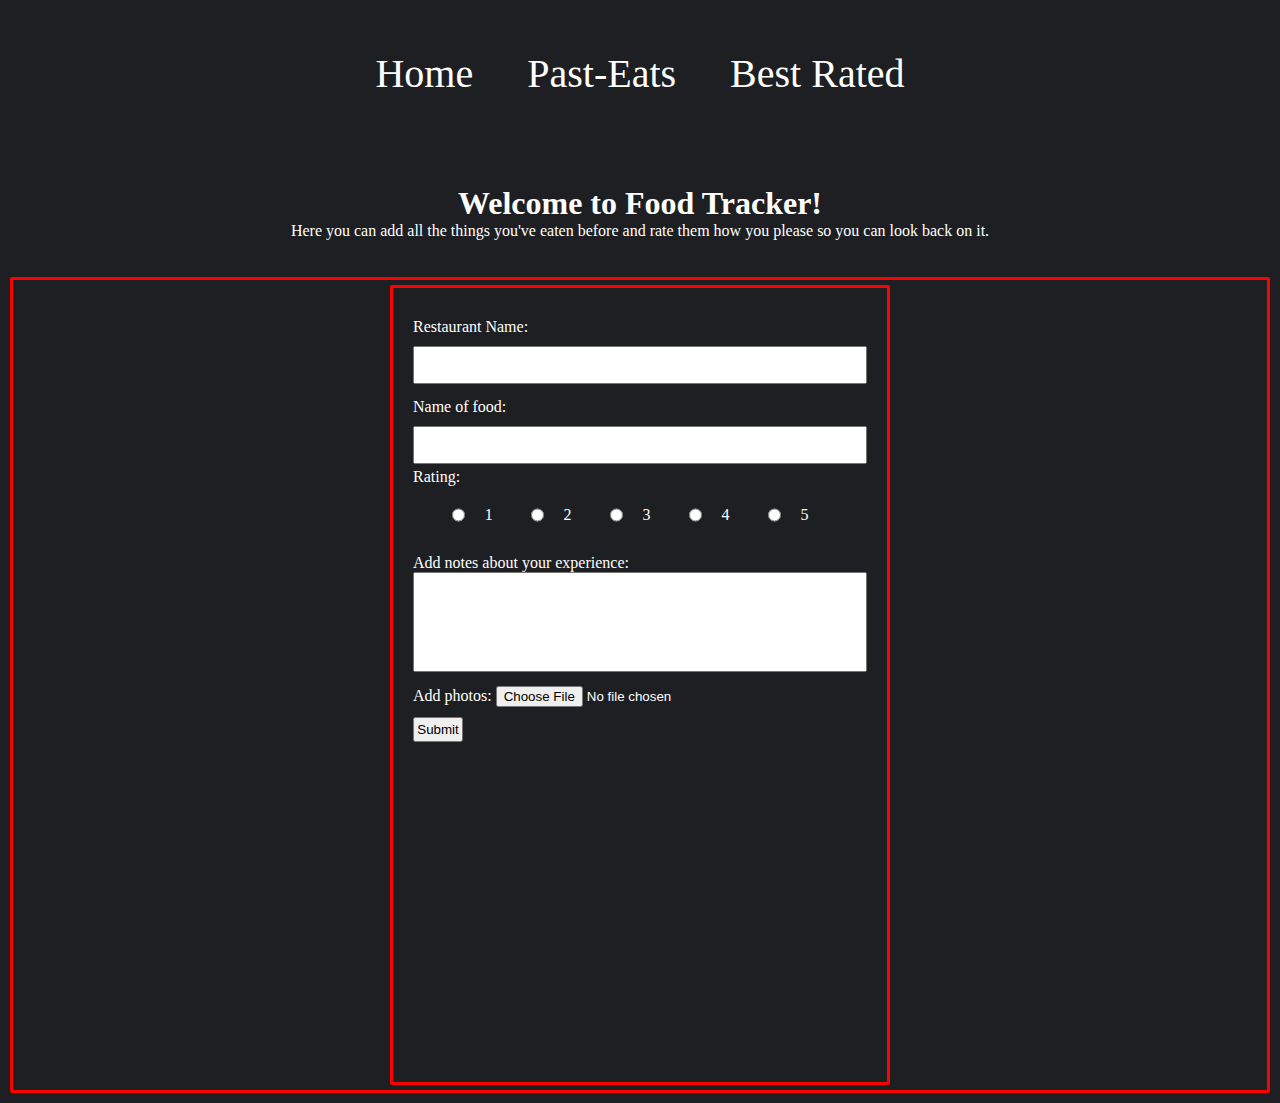
==== index.html @ 2966fe14 "json test" ====
<!DOCTYPE html>
<html lang="en">
<head>
    <meta charset="UTF-8">
    <meta http-equiv="X-UA-Compatible" content="IE=edge">
    <meta name="viewport" content="width=device-width, initial-scale=1.0">
    <title>Food Tracker</title>

    <link rel="stylesheet" href="styles.css">
    <script src="scripts.js" defer></script>
</head>

<body>

    <div class="header">
        <ul class="navbar">
            <li><a href="#">Home</a></li>
            <li><a href="#">Past-Eats</a></li>
            <li><a href="#">Best Rated</a></li>
        </ul>
    </div>
    
    <div class="home-content">
        <div class="info">
            <h1>Welcome to Food Tracker!</h1>
            <p>Here you can add all the things you've eaten before 
                and rate them how you please so you can look back on it.</p>
        </div>
    </div>

    <div class="input-content">

        <div class="input-container">
            <div class="input">

                <div class="input-restaurant-name">
                    <label for="restaurant-name">Restaurant Name:</label>
                    <textarea id="restaurant-name" name="restaurant-name"></textarea>
                </div>
                
                <div class="input-food-name">
                    <label for="food-name">Name of food:</label>
                    <textarea id="food-name" name="food-name"></textarea>
                </div>

                <div class="input-review-rating">
                    <label for="review-rating" name="review-rating">Rating: </label>
                        <div class="review-star-container">
                        <input type="radio" id="review-rating-one" name="review-rating-score" value="1">
                        <label for="rating-one">1</label><br>
                        <input type="radio" id="review-rating-two" name="review-rating-score" value="2">
                        <label for="rating-two">2</label><br>
                        <input type="radio" id="review-rating-three" name="review-rating-score" value="3">
                        <label for="rating-three">3</label><br>
                        <input type="radio" id="review-rating-four" name="review-rating-score" value="4">
                        <label for="rating-four">4</label><br>
                        <input type="radio" id="review-rating-five" name="review-rating-score" value="5">
                        <label for="rating-five">5</label><br>
                    </div>
                </div>

                <div class="input-review-notes">
                    <label for="review-notes">Add notes about your experience:</label><br>
                    <textarea id="review-notes" name="review-notes"></textarea>
                </div>
                    
                <div class="input-photos">
                    <label for="input-photos">Add photos: </label>
                    <input type="file" id="photo" name="photo">
                </div>

                <input type="submit" value="Submit" class="submit-button">
            </div>

    </div>

</body>
</html>
---- styles.css ----
*{
    padding: 0;
    margin: 0;
    box-sizing: border-box;
    list-style: none;
    text-decoration: none;
    scroll-behavior: smooth;

    
}

:root{
    --background-color: #1e1f22;
    --text-color: #ffffff;
}

body{
    background: var(--background-color);
    color: var(--text-color);
}

.header{
    /* position: fixed; */
    width: 100%;
    top: 0;
    right: 0;
    z-index: 1000; /* Top layer */
    display: flex;
    align-items: center;
    justify-content: center;
    background: transparent;
    padding: 50px 18%;
}

.navbar{
    display: flex;
}

.navbar li{
    position: relative;
}

.navbar a{
    color: var(--text-color);
    /* font-weight: 500; */
    padding: 10px 27px;
    font-size: 40px;
}

.home-content {

    padding: 5px;
    margin: 10px;
}

.info {
    height: 100vh;
    max-height: 100px;
    max-width: 100%;

    display: flex;
    align-items: center;
    justify-content: center;
    flex-direction: column;
}


.input-content {
    border-radius: 2px;
    border: solid red;
    padding: 5px;
    margin: 10px;

    display: flex;
    align-items: center;
    justify-content: center;
    flex-direction: column;

}

.input-container {

    border-radius: 2px;
    border: solid red;

    height: 800vh;
    max-height: 800px;
    width: 500px;
}

.input {

    display: flex;
    flex-direction: column;
    margin: 20px;
}

.input-restaurant-name {
    margin-top: 10px;
    margin-bottom: 10px;
}

#restaurant-name, #food-name {
    margin-top: 10px;
    padding: 10px;
    height: 38px;
    width: 100%;
    resize: none;

}

#input-review-rating {
    height: 300px;
    width: 100%;
}

.review-star-container {
    display: flex;
    justify-content: space-evenly;
    margin: 20px;
}

.input-review-notes{
    margin-top: 10px;
    margin-bottom: 10px;
}

#review-notes {
    padding: 10px;
    height: 100px;
    width: 100%;

    resize: none;
}


#input-extra {
    padding: 10px;
}


.submit-button{
    margin-top: 10px;
    height: 25px;
    width: 50px;
}

.submit-button:hover {
    background: green;
    transition: ease 0.2s;

}
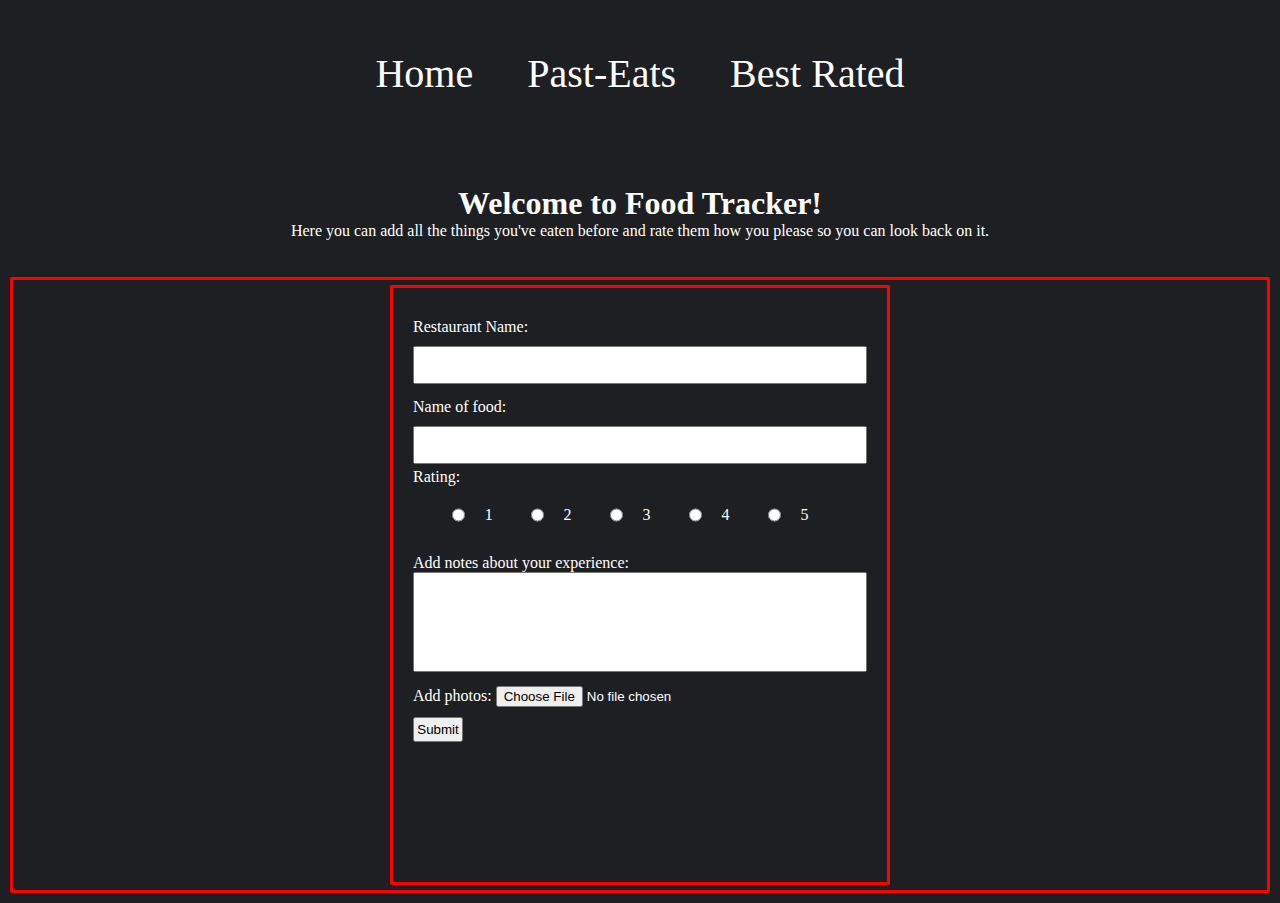
==== commit c444c622: "New Script" ====
--- a/index.html
+++ b/index.html
@@ -7,6 +7,7 @@
     <title>Food Tracker</title>
 
     <link rel="stylesheet" href="styles.css">
+    <!-- <script src="https://requirejs.org/docs/release/2.3.5/minified/require.js" defer></script> -->
     <script src="scripts.js" defer></script>
 </head>
 
@@ -35,12 +36,12 @@
 
                 <div class="input-restaurant-name">
                     <label for="restaurant-name">Restaurant Name:</label>
-                    <textarea id="restaurant-name" name="restaurant-name"></textarea>
+                    <textarea id="restaurant-name"></textarea>
                 </div>
                 
                 <div class="input-food-name">
                     <label for="food-name">Name of food:</label>
-                    <textarea id="food-name" name="food-name"></textarea>
+                    <textarea id="food-name"></textarea>
                 </div>
 
                 <div class="input-review-rating">
@@ -69,7 +70,7 @@
                     <input type="file" id="photo" name="photo">
                 </div>
 
-                <input type="submit" value="Submit" class="submit-button">
+                <input type="submit" value="Submit" class="submit-button" onclick="addReview()">
             </div>
 
     </div>
--- a/styles.css
+++ b/styles.css
@@ -83,8 +83,8 @@
     border-radius: 2px;
     border: solid red;
 
-    height: 800vh;
-    max-height: 800px;
+    height: 600px;
+    /* max-height: 400px; */
     width: 500px;
 }
 
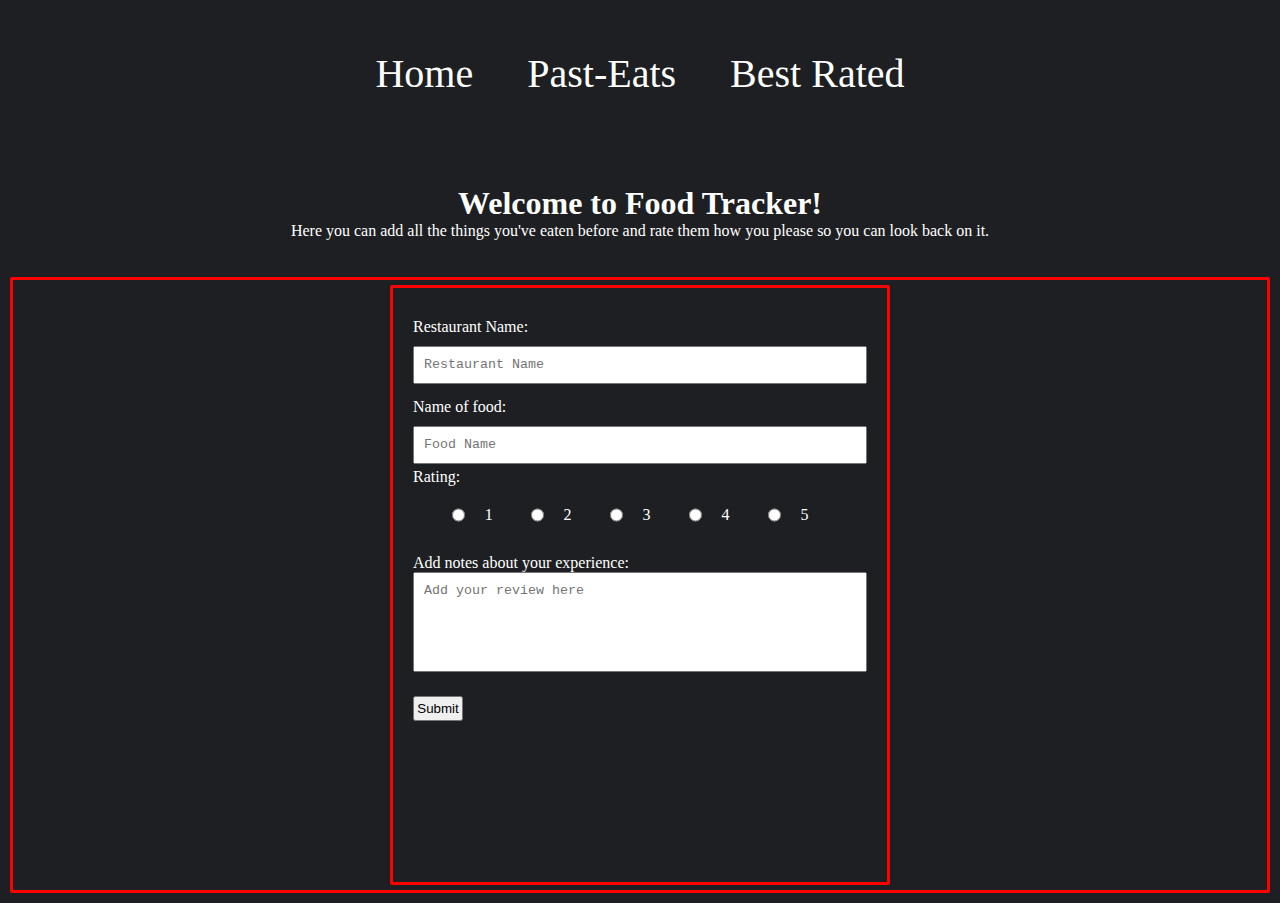
==== commit 6a9ca05d: "Update on input" ====
--- a/index.html
+++ b/index.html
@@ -32,21 +32,21 @@
     <div class="input-content">
 
         <div class="input-container">
-            <div class="input">
-
-                <div class="input-restaurant-name">
-                    <label for="restaurant-name">Restaurant Name:</label>
-                    <textarea id="restaurant-name"></textarea>
+            <!-- <form> -->
+                <div class="input"> 
+                    <div class="input-restaurant-name">
+                        <label for="restaurant-name">Restaurant Name:</label>
+                        <textarea id="restaurant-name" placeholder="Restaurant Name" required></textarea>
+                    </div>
+                    
+                    <div class="input-food-name">
+                        <label for="food-name">Name of food:</label>
+                    <textarea id="food-name" placeholder="Food Name"></textarea>
                 </div>
                 
-                <div class="input-food-name">
-                    <label for="food-name">Name of food:</label>
-                    <textarea id="food-name"></textarea>
-                </div>
-
                 <div class="input-review-rating">
                     <label for="review-rating" name="review-rating">Rating: </label>
-                        <div class="review-star-container">
+                    <div class="review-star-container">
                         <input type="radio" id="review-rating-one" name="review-rating-score" value="1">
                         <label for="rating-one">1</label><br>
                         <input type="radio" id="review-rating-two" name="review-rating-score" value="2">
@@ -59,19 +59,20 @@
                         <label for="rating-five">5</label><br>
                     </div>
                 </div>
-
+                
                 <div class="input-review-notes">
                     <label for="review-notes">Add notes about your experience:</label><br>
-                    <textarea id="review-notes" name="review-notes"></textarea>
+                    <textarea id="review-notes" name="review-notes" placeholder="Add your review here"></textarea>
                 </div>
-                    
-                <div class="input-photos">
+                
+                <!-- <div class="input-photos">
                     <label for="input-photos">Add photos: </label>
                     <input type="file" id="photo" name="photo">
-                </div>
-
+                </div> -->
+                
                 <input type="submit" value="Submit" class="submit-button" onclick="addReview()">
-            </div>
+            <!-- </form> -->
+        </div>
 
     </div>
 
--- a/styles.css
+++ b/styles.css
@@ -88,6 +88,12 @@
     width: 500px;
 }
 
+/* .input:focus{
+    box-shadow: 0 0 10px #ff0000;
+        border-color: #ff0000;
+        outline: none !important;
+} */
+
 .input {
 
     display: flex;
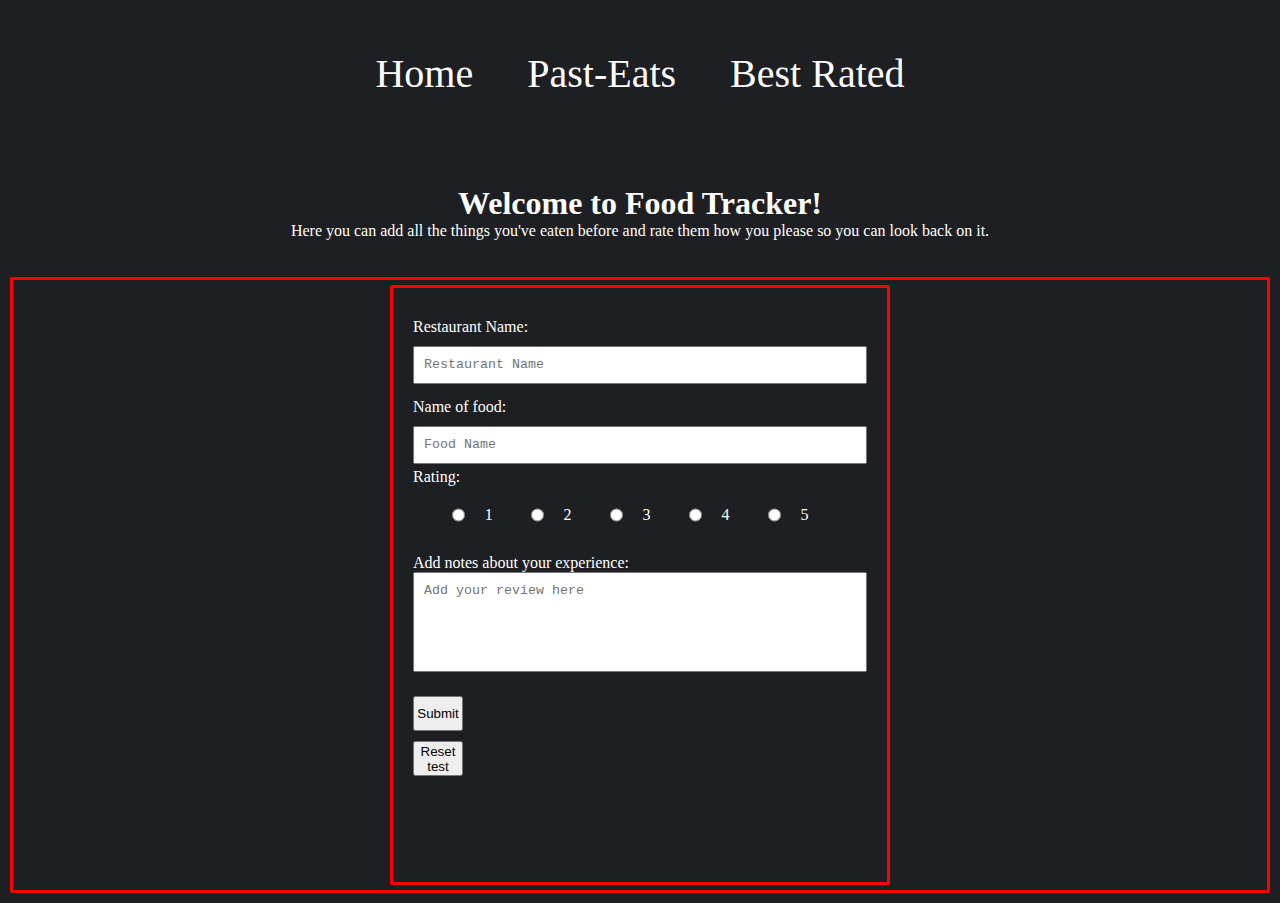
==== commit 09bc46f5: "Reset button" ====
--- a/index.html
+++ b/index.html
@@ -32,11 +32,11 @@
     <div class="input-content">
 
         <div class="input-container">
-            <!-- <form> -->
+            <form>
                 <div class="input"> 
                     <div class="input-restaurant-name">
                         <label for="restaurant-name">Restaurant Name:</label>
-                        <textarea id="restaurant-name" placeholder="Restaurant Name" required></textarea>
+                        <textarea id="restaurant-name" placeholder="Restaurant Name"></textarea>
                     </div>
                     
                     <div class="input-food-name">
@@ -65,13 +65,14 @@
                     <textarea id="review-notes" name="review-notes" placeholder="Add your review here"></textarea>
                 </div>
                 
-                <!-- <div class="input-photos">
-                    <label for="input-photos">Add photos: </label>
-                    <input type="file" id="photo" name="photo">
+                <!-- <div id="msg">
+                    <pre></pre>
                 </div> -->
                 
-                <input type="submit" value="Submit" class="submit-button" onclick="addReview()">
-            <!-- </form> -->
+                <button id="submit-button">Submit</button>
+                <button id="reset-button">Reset test</button>
+                
+            </form>
         </div>
 
     </div>
--- a/styles.css
+++ b/styles.css
@@ -145,13 +145,13 @@
 }
 
 
-.submit-button{
+#submit-button, #reset-button{
     margin-top: 10px;
-    height: 25px;
+    height: 35px;
     width: 50px;
 }
 
-.submit-button:hover {
+#submit-button:hover {
     background: green;
     transition: ease 0.2s;
 
